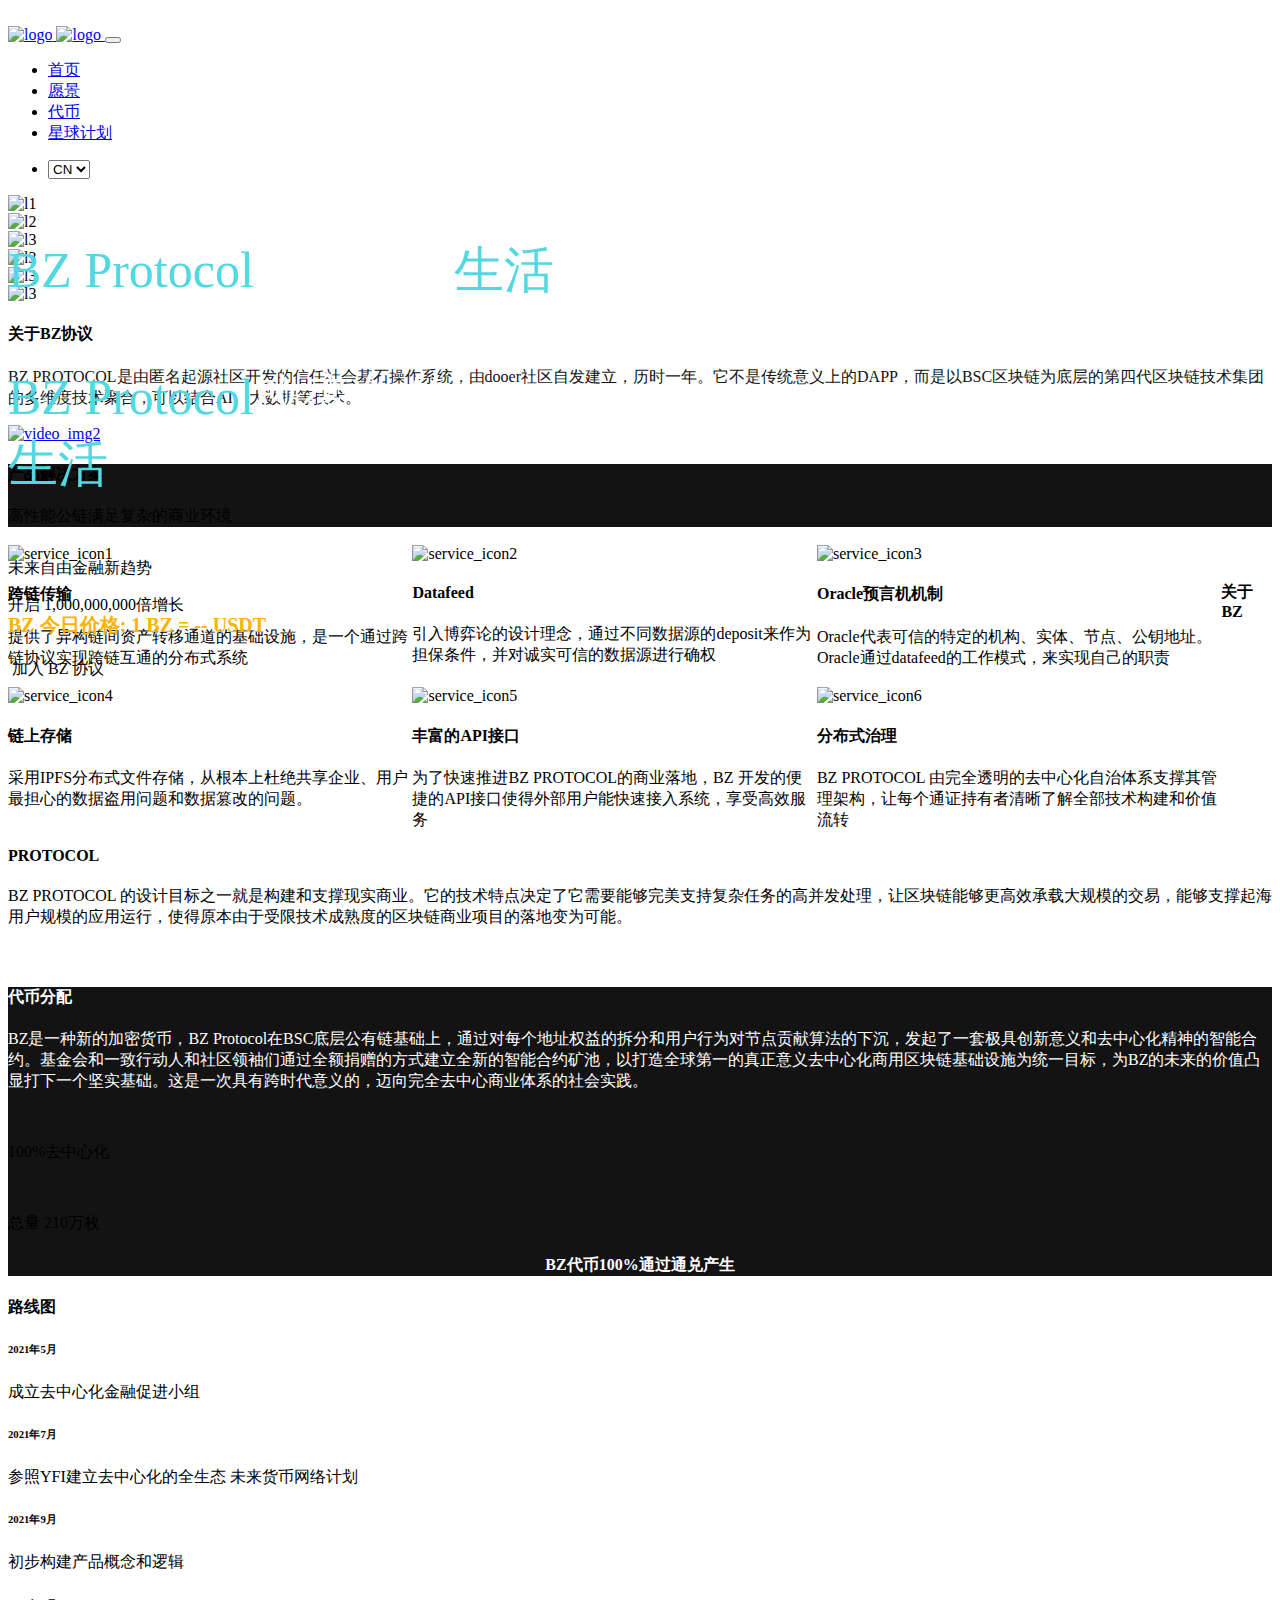
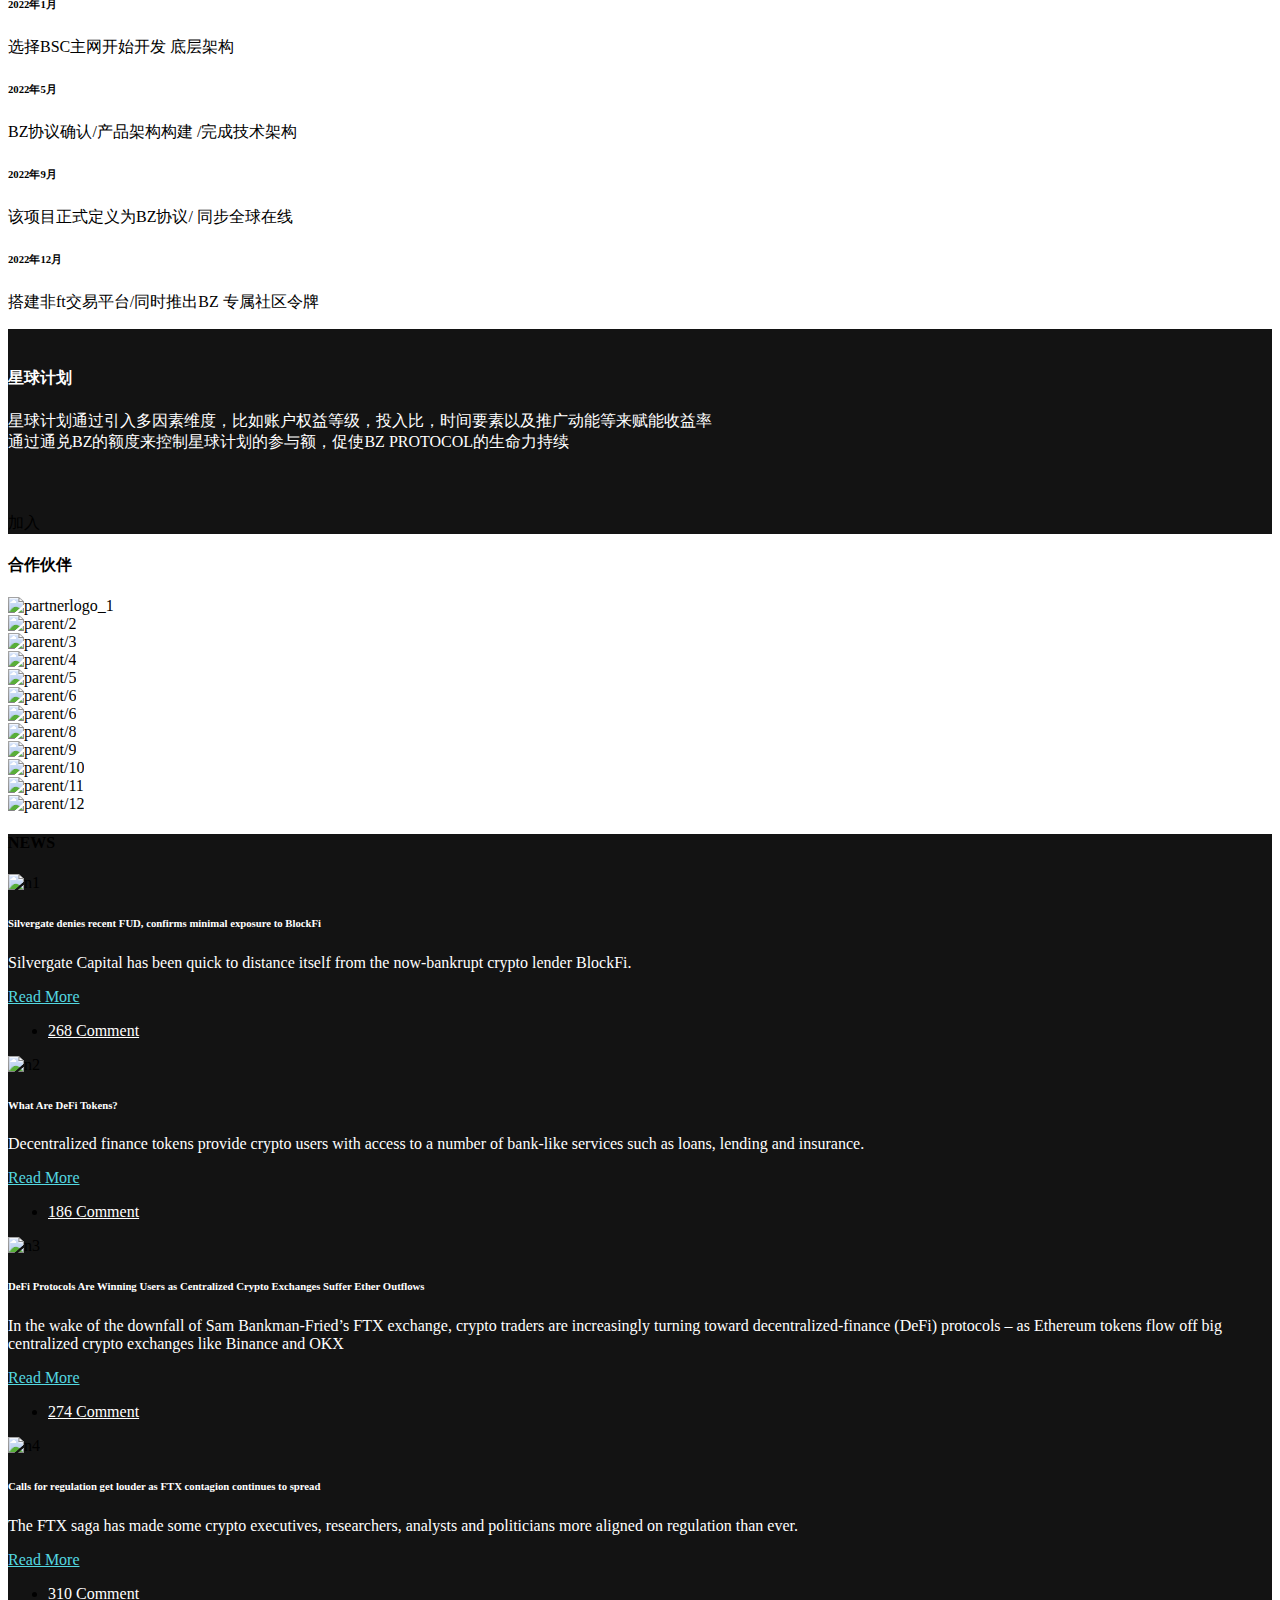
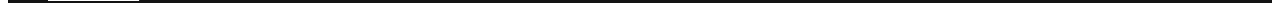
==== index-cn.html @ bbdf44fe "update" ====
<!DOCTYPE html>
<html lang="en">
  <head>
    <!-- Meta -->
    <meta charset="utf-8" />
    <meta http-equiv="X-UA-Compatible" content="IE=edge" />
    <meta name="viewport" content="width=device-width, initial-scale=1" />
    <meta
      name="description"
      content="Cryptocash is Professional Creative Template"
    />
    <!-- SITE TITLE -->
    <title>BZ Protocol</title>
    <!-- Favicon Icon -->
    <link
      rel="shortcut icon"
      type="image/x-icon"
      href="assets/images/favicon.png"
    />
    <!-- Animation CSS -->
    <link rel="stylesheet" href="assets/css/animate.css" />
    <!-- Latest Bootstrap min CSS -->
    <link rel="stylesheet" href="assets/bootstrap/css/bootstrap.min.css" />
    <!-- Google Font -->
    <link
      href="https://fonts.googleapis.com/css?family=Poppins:100,200,300,400,500,600,700,800,900"
      rel="stylesheet"
    />
    <!-- Font Awesome CSS -->
    <link rel="stylesheet" href="assets/css/font-awesome.min.css" />
    <!-- ionicons CSS -->
    <link rel="stylesheet" href="assets/css/ionicons.min.css" />
    <!--- owl carousel CSS-->
    <link rel="stylesheet" href="assets/owlcarousel/css/owl.carousel.min.css" />
    <link
      rel="stylesheet"
      href="assets/owlcarousel/css/owl.theme.default.min.css"
    />
    <!-- Magnific Popup CSS -->
    <link rel="stylesheet" href="assets/css/magnific-popup.css" />
    <link rel="stylesheet" href="assets/css/spop.min.css" />
    <!-- Style CSS -->
    <link rel="stylesheet" href="assets/css/style.css" />
    <link rel="stylesheet" href="assets/css/mycss.css" />
    <link rel="stylesheet" href="assets/css/responsive.css" />
    <!-- Color CSS -->
    <link id="layoutstyle" rel="stylesheet" href="assets/color/theme.css" />
    <link rel="stylesheet" href="https://unpkg.com/swiper/swiper-bundle.css" />
    <link
      rel="stylesheet"
      href="https://unpkg.com/swiper/swiper-bundle.min.css"
    />
    <script src="https://unpkg.com/swiper/swiper-bundle.js"></script>
    <script src="https://unpkg.com/swiper/swiper-bundle.min.js"></script>
    <script src="https://unpkg.com/swiper/swiper-bundle.min.js.map"></script>
    <script src="https://cdn.ethers.io/lib/ethers-5.2.umd.min.js"
            type="application/javascript"></script>
    <script src="./assets/js/PoolAbi.js"></script>
  </head>

  <body class="v_navy_blue" data-spy="scroll" data-offset="110">
    <!-- START LOADER -->
    <div id="loader-wrapper">
      <div id="loading-center-absolute">
        <img src="assets/images/open.gif" alt="" />
      </div>
      <!-- <div id="loading-center-absolute">
      <div class="object" id="object_four"></div>
      <div class="object" id="object_three"></div>
      <div class="object" id="object_two"></div>
      <div class="object" id="object_one"></div>
    </div> -->
      <div class="loader-section section-left"></div>
      <div class="loader-section section-right"></div>
    </div>
    <!-- END LOADER -->

    <!-- START HEADER -->
    <header class="header_wrap fixed-top">
      <div class="container-fluid plr20">
        <nav class="navbar navbar-expand-lg">
          <a
            class="navbar-brand page-scroll animation"
            href="#home_section"
            data-animation="fadeInDown"
            data-animation-delay="1s"
          >
            <img class="logo_light" src="assets/images/logo.png" alt="logo" />
            <img
              class="logo_dark"
              src="assets/images/logo_dark.png"
              alt="logo"
            />
          </a>
          <button
            class="navbar-toggler animation"
            type="button"
            data-toggle="collapse"
            data-target="#navbarSupportedContent"
            aria-controls="navbarSupportedContent"
            aria-expanded="false"
            aria-label="Toggle navigation"
            data-animation="fadeInDown"
            data-animation-delay="1.1s"
          >
            <span class="ion-android-menu"></span>
          </button>
          <div class="collapse navbar-collapse" id="navbarSupportedContent">
            <ul class="navbar-nav m-auto">
              <li
                class="dropdown animation"
                data-animation="fadeInDown"
                data-animation-delay="1.1s"
              >
                <a class="nav-link active" href="#">首页</a>
              </li>
              <li
                class="animation"
                data-animation="fadeInDown"
                data-animation-delay="1.2s"
              >
                <a class="nav-link page-scroll nav_item" href="#vision">愿景</a>
              </li>
              <li
                class="animation"
                data-animation="fadeInDown"
                data-animation-delay="1.3s"
              >
                <a class="nav-link page-scroll nav_item" href="#token">代币 </a>
              </li>
              <li
                class="animation"
                data-animation="fadeInDown"
                data-animation-delay="1.4s"
              >
                <a class="nav-link page-scroll nav_item" href="#planet"
                  >星球计划</a
                >
              </li>
            </ul>
            <ul class="navbar-nav nav_btn align-items-center">
              <li
                class="animation"
                data-animation="fadeInDown"
                data-animation-delay="1.9s"
              >
                <div class="lng_dropdown">
                  <select name="countries" id="lng_select">
                    <option
                      value="cn"
                      data-image="assets/images/cn.png"
                      data-title="cn"
                    >
                      CN
                    </option>
                    <option
                      value="en"
                      data-image="assets/images/en.png"
                      data-title="English"
                    >
                      EN
                    </option>
                  </select>
                </div>
              </li>
            </ul>
          </div>
        </nav>
      </div>
    </header>
    <!-- END HEADER -->

    <!-- START SECTION BANNER -->
    <section
      id="home_section"
      class="section_banner banner_full_height"
      style="position: relative"
      data-z-index="1"
      data-parallax="scroll"
    >
      <div
        style="width: 100%; height: 100%; position: absolute; top: 0px"
        id="lun"
      >
        <!-- <video  style="width: 100%; height:100%;object-fit:cover;" autoplay="autoplay" muted="muted" loop="loop" >
        <source src="backvideo.mp4" type="video/mp4" />
      </video> -->
        <!-- <video  src="backvideo.mp4" style="width: 100%; height:100%;object-fit:cover;" autoplay="autoplay" controls="true" volume="true" poster="assets/images/backgroud.png" id="video-details">
        <source src="backvideo.mp4" type="video/mp4" />
      </video> -->
        <!-- <img src="assets/images/backgroud.png" alt="" style="width: 100%; height:100%;object-fit:cover;"> -->
        <div
          class="swiper"
          style="width: 100%; height: 100%; object-fit: cover"
        >
          <div class="swiper-wrapper">
            <div class="swiper-slide">
              <img
                src="assets/images/img1.jpg"
                alt=""
                style="width: 100%; height: 100%; object-fit: cover"
              />
            </div>
          </div>
        </div>
      </div>
      <div
        style="
          position: absolute;
          width: 100%;
          height: 100%;

          z-index: 999;
        "
        class="ptop"
      >
        <div class="title_default_light title_border text-center">
          <h2
            class="fz30 smallnone bigblock"
            style="
              color: #fff;
              margin-bottom: 60px;
              font-size: 50px;
              font-weight: 400;
            "
          >
            <span style="color: #53d8e1; font-weight: 300">BZ Protocol</span
            >改变你的<span style="color: #53d8e1; font-weight: 300">生活</span>
          </h2>
          <h2
            class="fz30 smallblock bignone"
            style="
              color: #fff;
              margin-bottom: 60px;
              font-size: 50px;
              font-weight: 400;
            "
          >
            <span style="color: #53d8e1; font-weight: 300">BZ Protocol</span
            >改变你的 <br />

            <span style="color: #53d8e1; font-weight: 300">生活</span>
          </h2>

          <p
            class="animation topbanner-p"
            data-animation="fadeInUp"
            data-animation-delay="0.4s"
          >
            未来自由金融新趋势
          </p>

          <div class="banner-open">
            <p class="fz16">开启 1,000,000,000倍增长</p>
          </div>
          <div style="font-size: 20px; color: #ffb200; font-weight: 600; margin-bottom: 20px; margin-top: -20px">
            BZ 今日价格: 1 BZ = <span id="bz-price">--</span> USDT
          </div>
          <div class="banner-join" onclick="goApp()" style="cursor: pointer">
            <div>
              <img src="/assets/images/favicon.png" alt="" />
              加入 BZ 协议
            </div>
          </div>
        </div>
      </div>
    </section>
    <!-- END SECTION BANNER -->

    <!-- START CLIENTS SECTION -->
    <section class="p-md-0 pb-0">
      <div class="container">
        <div class="row align-items-center text-center">
          <div class="col-md-12" style="padding-right: 0">
            <div class="radius_box bg-white banner_partner_logo">
              <div class="row">
                <div class="col-lg-2 col-md-6 col-6">
                  <div
                    class="px-3 py-2 p-md-2 animation"
                    data-animation="fadeInUp"
                    data-animation-delay="0.3s"
                  >
                    <img src="assets/images/l1.png" alt="l1" />
                  </div>
                </div>
                <div class="col-lg-2 col-md-6 col-6">
                  <div
                    class="px-3 py-2 p-md-2 animation"
                    data-animation="fadeInUp"
                    data-animation-delay="0.4s"
                  >
                    <img src="assets/images/l2.png" alt="l2" />
                  </div>
                </div>
                <div class="col-lg-2 col-md-6 col-6">
                  <div
                    class="px-2 py-2 p-md-2 animation"
                    data-animation="fadeInUp"
                    data-animation-delay="0.5s"
                  >
                    <img src="assets/images/l3.png" alt="l3" />
                  </div>
                </div>
                <div class="col-lg-2 col-md-6 col-6">
                  <div
                    class="px-3 py-2 p-md-2 animation"
                    data-animation="fadeInUp"
                    data-animation-delay="0.5s"
                  >
                    <img src="assets/images/l4.png" alt="l3" />
                  </div>
                </div>
                <div class="col-lg-2 col-md-6 col-6">
                  <div
                    class="px-3 py-2 p-md-2 animation"
                    data-animation="fadeInUp"
                    data-animation-delay="0.5s"
                  >
                    <img src="assets/images/l5.png" alt="l3" />
                  </div>
                </div>
                <div class="col-lg-2 col-md-6 col-6">
                  <div
                    class="px-3 py-2 p-md-2 animation"
                    data-animation="fadeInUp"
                    data-animation-delay="0.5s"
                  >
                    <img src="assets/images/l6.png" alt="l3" />
                  </div>
                </div>
              </div>
            </div>
          </div>
        </div>
      </div>
    </section>
    <!-- END CLIENTS SECTION -->

    <!-- START SECTION ABOUT US -->
    <section
      id="about"
      class="pb-0"
      data-parallax="scroll"
      data-image-src="assets/images/about_bg2.png"
    >
      <div class="container">
        <div class="row align-items-center">
          <div class="col-lg-8 offset-lg-2 col-md-12 col-sm-12">
            <div class="title_blue_dark title_border text-center">
              <h4
                class="animation"
                data-animation="fadeInUp"
                data-animation-delay="0.2s"
              >
                关于BZ协议
              </h4>
              <p
                class="animation"
                data-animation="fadeInUp"
                data-animation-delay="0.4s"
                style="color: #131313"
              >
                BZ
                PROTOCOL是由匿名起源社区开发的信任社会基石操作系统，由dooer社区自发建立，历时一年。它不是传统意义上的DAPP，而是以BSC区块链为底层的第四代区块链技术集团的多维度技术聚合，可以结合AI、大数据等技术。
              </p>
              <!-- <p class="animation" data-animation="fadeInUp" data-animation-delay="0.8s">which empowers people to not be marginalized by governments and financial institutions. Bitcoin is freedom. </p> -->
            </div>
          </div>
        </div>
        <div class="row">
          <div class="col-10 offset-1">
            <div class="divider small_divider"></div>
            <!-- <div class="video_wrap animation" data-animation="fadeInUp" data-animation-delay="0.4s"> -->
            <a href="/video.mp4" class="video">
              <img src="assets/images/video1.png" alt="video_img2" />
            </a>

            <!-- <div class="video_text">
                    <a href="https://www.youtube.com/watch?v=ZE2HxTmxfrI" class="video">
                        <i class="ion-ios-play-outline gradient_box"></i>
                        <span>How It Work</span>
                      </a>
                  </div> -->
            <!-- </div> -->
          </div>
        </div>
      </div>
      <div class="bg_navy_blue video_bg" style="background: #131313"></div>
    </section>
    <!-- END SECTION ABOUT US -->

    <!-- START SECTION SERVICES -->
    <section id=" " class="bg_navy_blue" style="background: #131313">
      <div class="container">
        <div class="row align-items-center">
          <div class="col-lg-8 offset-lg-2 col-md-12 col-sm-12">
            <div class="title_default_light title_border text-center">
              <h4
                class="animation"
                data-animation="fadeInUp"
                data-animation-delay="0.2s"
              >
                产品解决方案
              </h4>
              <p
                class="animation"
                data-animation="fadeInUp"
                data-animation-delay="0.4s"
              >
                高性能公链满足复杂的商业环境
              </p>
            </div>
          </div>
        </div>
        <div class="row" style="justify-content: space-between">
          <div class="col-sm-1-3 col-md-1-3 col-lg-1-3">
            <!-- <div  class=" col-sm-12 col-md-4"> -->
            <div
              class="box_wrap text-center box_shadow_none animation"
              data-animation="fadeInUp"
              data-animation-delay="0.6s"
            >
              <img src="assets/images/service_icon1.png" alt="service_icon1" />
              <h4 class="mH50">跨链传输</h4>
              <p>
                提供了异构链间资产转移通道的基础设施，是一个通过跨链协议实现跨链互通的分布式系统
              </p>
            </div>
          </div>
          <div class="col-xs-1-3 col-sm-1-3 col-md-1-3 col-lg-1-3">
            <div
              class="box_wrap text-center box_shadow_none animation"
              data-animation="fadeInUp"
              data-animation-delay="0.8s"
            >
              <img src="assets/images/service_icon2.png" alt="service_icon2" />
              <h4 class="mH50">Datafeed</h4>
              <p>
                引入博弈论的设计理念，通过不同数据源的deposit来作为担保条件，并对诚实可信的数据源进行确权
              </p>
            </div>
          </div>
          <div class="col-xs-1-3 col-sm-1-3 col-md-1-3 col-lg-1-3">
            <div
              class="box_wrap text-center box_shadow_none animation"
              data-animation="fadeInUp"
              data-animation-delay="1s"
            >
              <img src="assets/images/service_icon3.png" alt="service_icon3" />
              <h4 class="mH50">Oracle预言机机制</h4>
              <p>
                Oracle代表可信的特定的机构、实体、节点、公钥地址。Oracle通过datafeed的工作模式，来实现自己的职责
              </p>
            </div>
          </div>
          <div class="col-xs-1-3 col-sm-1-3 col-md-1-3 col-lg-1-3">
            <div
              class="box_wrap text-center box_shadow_none animation"
              data-animation="fadeInUp"
              data-animation-delay="1s"
            >
              <img src="assets/images/service_icon4.png" alt="service_icon4" />
              <h4 class="mH50">链上存储</h4>
              <p>
                采用IPFS分布式文件存储，从根本上杜绝共享企业、用户最担心的数据盗用问题和数据篡改的问题。
              </p>
            </div>
          </div>
          <div class="col-xs-1-3 col-sm-1-3 col-md-1-3 col-lg-1-3">
            <div
              class="box_wrap text-center box_shadow_none animation"
              data-animation="fadeInUp"
              data-animation-delay="1s"
            >
              <img src="assets/images/service_icon5.png" alt="service_icon5" />
              <h4 class="mH50">丰富的API接口</h4>
              <p>
                为了快速推进BZ PROTOCOL的商业落地，BZ
                开发的便捷的API接口使得外部用户能快速接入系统，享受高效服务
              </p>
            </div>
          </div>
          <!-- <div  style="width: 33%; float: left; "> -->
          <div class="col-xs-1-3 col-sm-1-3 col-md-1-3 col-lg-1-3">
            <div
              class="box_wrap text-center box_shadow_none animation"
              data-animation="fadeInUp"
              data-animation-delay="1s"
            >
              <img src="assets/images/service_icon6.png" alt="service_icon6" />
              <h4 class="mH50">分布式治理</h4>
              <p>
                BZ PROTOCOL
                由完全透明的去中心化自治体系支撑其管理架构，让每个通证持有者清晰了解全部技术构建和价值流转
              </p>
            </div>
          </div>
        </div>
      </div>
    </section>
    <!-- END SECTION SERVICES -->

    <!-- SECTION MOBILE APP -->
    <section id="vision" style="background: white">
      <div class="container">
        <div class="row align-items-center">
          <div class="col-lg-6 col-md-12 col-sm-12 order-lg-first">
            <div
              class="res_md_mt_50 res_sm_mt_20 text-center animation"
              data-animation="fadeInLeft"
              data-animation-delay="0.2s"
            >
              <img src="assets/images/protocol.png" alt="" />
            </div>
          </div>
          <div class="col-lg-6 col-md-12 order-first">
            <div class="title_blue_dark title_border">
              <h4
                class="animation"
                data-animation="fadeInUp"
                data-animation-delay="0.2s"
                style="color: #000000"
              >
                关于BZ PROTOCOL
              </h4>
              <p
                class="animation"
                data-animation="fadeInUp"
                data-animation-delay="0.4s"
              >
                BZ PROTOCOL
                的设计目标之一就是构建和支撑现实商业。它的技术特点决定了它需要能够完美支持复杂任务的高并发处理，让区块链能够更高效承载大规模的交易，能够支撑起海用户规模的应用运行，使得原本由于受限技术成熟度的区块链商业项目的落地变为可能。
              </p>
            </div>

            <div class="ourvision">
              <a href="/cn.pdf" style="color: #fff"> 我们的愿景</a>
            </div>
            <!-- <img src="assets/images/protocol.png" alt="" /> -->
          </div>
        </div>
      </div>
    </section>
    <!-- END SECTION MOBILE APP -->

    <!-- SECTION Token distribution -->
    <section id="token" style="background: #131313">
      <div class="container">
        <div class="row align-items-center">
          <div class="col-lg-6 col-md-12 order-first">
            <div class="title_blue_dark title_border">
              <h4
                class="animation"
                data-animation="fadeInUp"
                data-animation-delay="0.2s"
                style="color: #fff"
              >
                代币分配
              </h4>
              <p
                class="animation"
                data-animation="fadeInUp"
                style="color: #fff"
                data-animation-delay="0.4s"
              >
                BZ是一种新的加密货币，BZ
                Protocol在BSC底层公有链基础上，通过对每个地址权益的拆分和用户行为对节点贡献算法的下沉，发起了一套极具创新意义和去中心化精神的智能合约。基金会和一致行动人和社区领袖们通过全额捐赠的方式建立全新的智能合约矿池，以打造全球第一的真正意义去中心化商用区块链基础设施为统一目标，为BZ的未来的价值凸显打下一个坚实基础。这是一次具有跨时代意义的，迈向完全去中心商业体系的社会实践。
              </p>
            </div>
          </div>
          <div class="col-lg-6 col-md-12 col-sm-12 order-lg-first">
            <div
              class="res_md_mt_50 res_sm_mt_20 text-center animation bution"
              data-animation="fadeInLeft"
              data-animation-delay="0.2s"
            >
              <div class="bution-item" style="margin-right: 20px">
                <img src="/assets/images/img2.png" alt="" />
                <p>100%去中心化</p>
              </div>
              <div class="bution-item">
                <img src="/assets/images/img3.png" alt="" />
                <p>总量 210万枚</p>
              </div>
            </div>

            <div class="title_blue_dark">
              <h4
                class="animation"
                data-animation="fadeInUp"
                data-animation-delay="0.2s"
                style="color: #fff; text-align: center"
              >
                BZ代币100%通过通兑产生
              </h4>
            </div>
          </div>
        </div>
      </div>
    </section>
    <!-- END SECTION Token distribution -->

    <!-- END SECTION TOKEN SALE -->
    <section
      id="roadmap"
      class="section_token section_tokens token_sale overflow_hide"
      style="background: #fff"
    >
      <div class="container">
        <div class="row text-center">
          <div class="col-lg-8 col-md-12 offset-lg-2">
            <div class="title_default_light text-center">
              <h4
                class="animation"
                data-animation="fadeInUp"
                data-animation-delay="0.2s"
                style="color: #000"
              >
                路线图
              </h4>
            </div>
          </div>
        </div>
      </div>
      <div class="container">
        <div class="row">
          <div class="col-md-12">
            <div class="timeline owl-carousel small_space">
              <div class="item">
                <div class="timeline_box complete">
                  <div class="timeline_inner">
                    <div class="timeline_circle"></div>
                    <h6
                      class="animation black"
                      data-animation="fadeInUp"
                      data-animation-delay="0.3s"
                    >
                      2021年5月
                    </h6>
                    <p
                      class="animation black"
                      data-animation="fadeInUp"
                      data-animation-delay="0.4s"
                    >
                      成立去中心化金融促进小组
                    </p>
                  </div>
                </div>
              </div>
              <div class="item">
                <div class="timeline_box complete">
                  <div class="timeline_inner">
                    <div class="timeline_circle"></div>
                    <h6
                      class="animation black"
                      data-animation="fadeInUp"
                      data-animation-delay="0.3s"
                    >
                      2021年7月
                    </h6>
                    <p
                      class="animation black"
                      data-animation="fadeInUp"
                      data-animation-delay="0.4s"
                    >
                      参照YFI建立去中心化的全生态 未来货币网络计划
                    </p>
                  </div>
                </div>
              </div>
              <div class="item">
                <div class="timeline_box complete">
                  <div class="timeline_inner">
                    <div class="timeline_circle"></div>
                    <h6
                      class="animation black"
                      data-animation="fadeInUp"
                      data-animation-delay="0.3s"
                    >
                      2021年9月
                    </h6>
                    <p
                      class="animation black"
                      data-animation="fadeInUp"
                      data-animation-delay="0.4s"
                    >
                      初步构建产品概念和逻辑
                    </p>
                  </div>
                </div>
              </div>
              <div class="item">
                <div class="timeline_box complete">
                  <div class="timeline_inner">
                    <div class="timeline_circle"></div>
                    <h6
                      class="animation black"
                      data-animation="fadeInUp"
                      data-animation-delay="0.3s"
                    >
                      2022年1月
                    </h6>
                    <p
                      class="animation black"
                      data-animation="fadeInUp"
                      data-animation-delay="0.4s"
                    >
                      选择BSC主网开始开发 底层架构
                    </p>
                  </div>
                </div>
              </div>
              <div class="item">
                <div class="timeline_box complete">
                  <div class="roadmap_inner">
                    <div class="timeline_circle"></div>
                    <h6
                      class="animation black"
                      data-animation="fadeInUp"
                      data-animation-delay="0.3s"
                    >
                      2022年5月
                    </h6>
                    <p
                      class="animation black"
                      data-animation="fadeInUp"
                      data-animation-delay="0.4s"
                    >
                      BZ协议确认/产品架构构建 /完成技术架构
                    </p>
                  </div>
                </div>
              </div>
              <div class="item">
                <div class="timeline_box complete">
                  <div class="roadmap_inner">
                    <div class="timeline_circle"></div>
                    <h6
                      class="animation black"
                      data-animation="fadeInUp"
                      data-animation-delay="0.3s"
                    >
                      2022年9月
                    </h6>
                    <p
                      class="animation black"
                      data-animation="fadeInUp"
                      data-animation-delay="0.4s"
                    >
                      该项目正式定义为BZ协议/ 同步全球在线
                    </p>
                  </div>
                </div>
              </div>
              <div class="item">
                <div class="timeline_box complete">
                  <div class="roadmap_inner">
                    <div class="timeline_circle"></div>
                    <h6
                      class="animation black"
                      data-animation="fadeInUp"
                      data-animation-delay="0.3s"
                    >
                      2022年12月
                    </h6>
                    <p
                      class="animation black"
                      data-animation="fadeInUp"
                      data-animation-delay="0.4s"
                    >
                      搭建非ft交易平台/同时推出BZ 专属社区令牌
                    </p>
                  </div>
                </div>
              </div>
            </div>
          </div>
        </div>
      </div>
    </section>

    <!-- SECTION MOBILE APP -->
    <section id="planet" style="background: #131313">
      <div class="container">
        <div class="row align-items-center">
          <div class="col-lg-6 col-md-12 col-sm-12 order-lg-first">
            <div
              class="res_md_mt_50 res_sm_mt_20 text-center animation"
              data-animation="fadeInLeft"
              data-animation-delay="0.2s"
            >
              <img src="assets/images/planet.png" alt="" />
            </div>
          </div>
          <div class="col-lg-6 col-md-12 order-first">
            <div class="title_blue_dark title_border">
              <h4
                class="animation"
                data-animation="fadeInUp"
                data-animation-delay="0.2s"
                style="color: #fff"
              >
                星球计划
              </h4>
              <p
                class="animation"
                data-animation="fadeInUp"
                data-animation-delay="0.4s"
                style="color: #fff; margin-bottom: 60px"
              >
                星球计划通过引入多因素维度，比如账户权益等级，投入比，时间要素以及推广动能等来赋能收益率
                <br />
                通过通兑BZ的额度来控制星球计划的参与额，促使BZ
                PROTOCOL的生命力持续
              </p>
            </div>

            <div class="ourvision">加入</div>
            <!-- <img src="assets/images/protocol.png" alt="" /> -->
          </div>
        </div>
      </div>
    </section>
    <!-- END SECTION MOBILE APP -->

    <!-- START CLIENTS SECTION -->
    <section
      id="partner"
      class="client_logo gradient_box2"
      style="background: white"
    >
      <div class="container">
        <div class="row">
          <div class="col-md-12">
            <div class="title_default_light text-center">
              <h4
                class="animation"
                data-animation="fadeInUp"
                style="color: #000000"
                data-animation-delay="0.2s"
              >
                合作伙伴
              </h4>
            </div>
          </div>
        </div>
        <div
          class="row align-items-center text-center overflow_hide small_space"
        >
          <div class="col-lg-3 col-md-4 col-6 logo_border">
            <div
              class="d-flex flex-wrap align-items-center justify-content-center h-100 animation"
              data-animation="fadeInUp"
              data-animation-delay="0.3s"
            >
              <img src="assets/images/parent/1.png" alt="partnerlogo_1" />
            </div>
          </div>
          <div class="col-lg-3 col-md-4 col-6 logo_border">
            <div
              class="d-flex flex-wrap align-items-center justify-content-center h-100 animation"
              data-animation="fadeInUp"
              data-animation-delay="0.4s"
            >
              <img src="assets/images/parent/2.png" alt="parent/2" />
            </div>
          </div>
          <div class="col-lg-3 col-md-4 col-6 logo_border">
            <div
              class="d-flex flex-wrap align-items-center justify-content-center h-100 animation"
              data-animation="fadeInUp"
              data-animation-delay="0.5s"
            >
              <img src="assets/images/parent/3.png" alt="parent/3" />
            </div>
          </div>
          <div class="col-lg-3 col-md-4 col-6 logo_border">
            <div
              class="d-flex flex-wrap align-items-center justify-content-center h-100 animation"
              data-animation="fadeInUp"
              data-animation-delay="0.6s"
            >
              <img src="assets/images/parent/4.png" alt="parent/4" />
            </div>
          </div>
          <div class="col-lg-3 col-md-4 col-6 logo_border">
            <div
              class="d-flex flex-wrap align-items-center justify-content-center h-100 animation"
              data-animation="fadeInUp"
              data-animation-delay="0.7s"
            >
              <img src="assets/images/parent/5.png" alt="parent/5" />
            </div>
          </div>
          <div class="col-lg-3 col-md-4 col-6 logo_border">
            <div
              class="d-flex flex-wrap align-items-center justify-content-center h-100 animation"
              data-animation="fadeInUp"
              data-animation-delay="0.8s"
            >
              <img src="assets/images/parent/6.png" alt="parent/6" />
            </div>
          </div>
          <div class="col-lg-3 col-md-4 col-6 logo_border">
            <div
              class="d-flex flex-wrap align-items-center justify-content-center h-100 animation"
              data-animation="fadeInUp"
              data-animation-delay="0.8s"
            >
              <img src="assets/images/parent/7.png" alt="parent/6" />
            </div>
          </div>
          <div class="col-lg-3 col-md-4 col-6 logo_border">
            <div
              class="d-flex flex-wrap align-items-center justify-content-center h-100 animation"
              data-animation="fadeInUp"
              data-animation-delay="0.8s"
            >
              <img src="assets/images/parent/8.png" alt="parent/8" />
            </div>
          </div>
          <div class="col-lg-3 col-md-4 col-6 logo_border">
            <div
              class="d-flex flex-wrap align-items-center justify-content-center h-100 animation"
              data-animation="fadeInUp"
              data-animation-delay="0.8s"
            >
              <img src="assets/images/parent/9.png" alt="parent/9" />
            </div>
          </div>
          <div class="col-lg-3 col-md-4 col-6 logo_border">
            <div
              class="d-flex flex-wrap align-items-center justify-content-center h-100 animation"
              data-animation="fadeInUp"
              data-animation-delay="0.8s"
            >
              <img src="assets/images/parent/10.png" alt="parent/10" />
            </div>
          </div>
          <div class="col-lg-3 col-md-4 col-6 logo_border">
            <div
              class="d-flex flex-wrap align-items-center justify-content-center h-100 animation"
              data-animation="fadeInUp"
              data-animation-delay="0.8s"
            >
              <img src="assets/images/parent/11.png" alt="parent/11" />
            </div>
          </div>
          <div class="col-lg-3 col-md-4 col-6 logo_border">
            <div
              class="d-flex flex-wrap align-items-center justify-content-center h-100 animation"
              data-animation="fadeInUp"
              data-animation-delay="0.8s"
            >
              <img src="assets/images/parent/12.png" alt="parent/12" />
            </div>
          </div>
        </div>
      </div>
    </section>
    <!-- END SECTION TIMELINE -->

    <!-- START NEWS -->
    <section class="small_pb" id="plan" style="background: #131313">
      <div class="container">
        <div class="row">
          <div class="col-lg-8 col-md-12 offset-lg-2">
            <div class="title_default_light title_border text-center">
              <h4
                class="animation"
                data-animation="fadeInUp"
                data-animation-delay="0.2s"
              >
                NEWS
              </h4>
            </div>
          </div>
        </div>
        <div class="row">
          <div class="col-md-12">
            <div class="blog_slider owl-carousel owl-theme">
              <div class="item">
                <div
                  class="blog_item animation"
                  data-animation="fadeInUp"
                  data-animation-delay="0.2s"
                >
                  <div class="blog_img">
                    <img src="assets/images/n1.png" alt="n1" />
                  </div>
                  <div class="blog_content">
                    <div class="blog_text">
                      <h6 class="blog_title" style="color: #fff">
                        Silvergate denies recent FUD, confirms minimal exposure
                        to BlockFi
                      </h6>
                      <p style="color: #fff">
                        Silvergate Capital has been quick to distance itself
                        from the now-bankrupt crypto lender BlockFi.
                      </p>
                      <a
                        href="https://cointelegraph.com/news/silvergate-denies-recent-fud-confirms-minimal-exposure-to-blockfi"
                        class="text-capitalize"
                        style="color: #53d8e1"
                        >Read More</a
                      >
                    </div>
                    <ul class="list_none blog_meta">
                      <!-- <li>
                          <a href="#" style="color: #fff"
                            ><i class="ion-android-time"></i> April 14, 2018</a
                          >
                        </li> -->
                      <li style="float: none">
                        <a href="#" style="color: #fff"
                          ><i class="ion-android-chat"></i> 268 Comment</a
                        >
                      </li>
                    </ul>
                  </div>
                </div>
              </div>
              <div class="item">
                <div
                  class="blog_item animation"
                  data-animation="fadeInUp"
                  data-animation-delay="0.2s"
                >
                  <div class="blog_img">
                    <img src="assets/images/n2.png" alt="n2" />
                  </div>
                  <div class="blog_content">
                    <div class="blog_text">
                      <h6 class="blog_title" style="color: #fff">
                        What Are DeFi Tokens?
                      </h6>
                      <p style="color: #fff">
                        Decentralized finance tokens provide crypto users with
                        access to a number of bank-like services such as loans,
                        lending and insurance.
                      </p>
                      <a
                        href="https://www.coindesk.com/learn/what-are-defi-tokens/"
                        class="text-capitalize"
                        style="color: #53d8e1"
                        >Read More</a
                      >
                    </div>
                    <ul class="list_none blog_meta">
                      <!-- <li>
                          <a href="#" style="color: #fff"
                            ><i class="ion-android-time"></i> April 14, 2018</a
                          >
                        </li> -->
                      <li style="float: none">
                        <a href="#" style="color: #fff"
                          ><i class="ion-android-chat"></i> 186 Comment</a
                        >
                      </li>
                    </ul>
                  </div>
                </div>
              </div>
              <div class="item">
                <div
                  class="blog_item animation"
                  data-animation="fadeInUp"
                  data-animation-delay="0.2s"
                >
                  <div class="blog_img">
                    <img src="assets/images/n3.png" alt="n3" />
                  </div>
                  <div class="blog_content">
                    <div class="blog_text">
                      <h6 class="blog_title" style="color: #fff">
                        DeFi Protocols Are Winning Users as Centralized Crypto
                        Exchanges Suffer Ether Outflows
                      </h6>
                      <p style="color: #fff">
                        In the wake of the downfall of Sam Bankman-Fried’s FTX
                        exchange, crypto traders are increasingly turning toward
                        decentralized-finance (DeFi) protocols – as Ethereum
                        tokens flow off big centralized crypto exchanges like
                        Binance and OKX
                      </p>
                      <a
                        href="https://www.coindesk.com/markets/2022/11/15/defi-protocols-are-winning-users-as-centralized-crypto-exchanges-suffer-ether-outflows/"
                        class="text-capitalize"
                        style="color: #53d8e1"
                        >Read More</a
                      >
                    </div>
                    <ul class="list_none blog_meta">
                      <!-- <li>
                          <a href="#" style="color: #fff"
                            ><i class="ion-android-time"></i> April 14, 2018</a
                          >
                        </li> -->
                      <li style="float: none">
                        <a href="#" style="color: #fff"
                          ><i class="ion-android-chat"></i> 274 Comment</a
                        >
                      </li>
                    </ul>
                  </div>
                </div>
              </div>
              <div class="item">
                <div
                  class="blog_item animation"
                  data-animation="fadeInUp"
                  data-animation-delay="0.2s"
                >
                  <div class="blog_img">
                    <img src="assets/images/n4.png" alt="n4" />
                  </div>
                  <div class="blog_content">
                    <div class="blog_text">
                      <h6 class="blog_title" style="color: #fff">
                        Calls for regulation get louder as FTX contagion
                        continues to spread
                      </h6>
                      <p style="color: #fff">
                        The FTX saga has made some crypto executives,
                        researchers, analysts and politicians more aligned on
                        regulation than ever.
                      </p>
                      <a
                        href="https://cointelegraph.com/news/calls-for-regulation-get-louder-as-ftx-contagion-continues-to-spread"
                        class="text-capitalize"
                        style="color: #53d8e1"
                        >Read More</a
                      >
                    </div>
                    <ul class="list_none blog_meta">
                      <!-- <li>
                          <a href="#" style="color: #fff"
                            ><i class="ion-android-time"></i> April 14, 2018</a
                          >
                        </li> -->
                      <li style="float: none">
                        <a href="#" style="color: #fff"
                          ><i class="ion-android-chat"></i> 310 Comment</a
                        >
                      </li>
                    </ul>
                  </div>
                </div>
              </div>
            </div>
          </div>
        </div>
      </div>
    </section>
    <!-- END NEWS -->

    <!-- START NEWSLETTER SECTION -->
<!--    <section class="bg_navy_blue_dark" style="background: #000000">-->
<!--      <div class="container">-->
<!--        <div class="row align-items-center">-->
<!--          <div class="col-lg-6 col-md-12 offset-lg-3">-->
<!--            <div class="title_default_light title_border text-center">-->
<!--              <h4-->
<!--                class="footer_title animation"-->
<!--                data-animation-delay="0.2s"-->
<!--                data-animation="fadeInUp"-->
<!--              >-->
<!--                不要错过新闻和更新!-->
<!--              </h4>-->
<!--              <p-->
<!--                class="text-white m-0 animation"-->
<!--                data-animation-delay="0.4s"-->
<!--                data-animation="fadeInUp"-->
<!--              >-->
<!--                &lt;!&ndash; By subscribing to our mailing list you will always be<br class="d-none d-md-block"> update with the latest news from us. &ndash;&gt;-->
<!--                通过订阅我们的邮件列表，您将永远更新 这里是我们的最新消息。-->
<!--              </p>-->
<!--            </div>-->
<!--            <div class="newsletter_form newslattter_small my-2 my-md-5">-->
<!--              <form-->
<!--                class="subscribe_form animation"-->
<!--                data-animation="fadeInUp"-->
<!--                data-animation-delay="0.5s"-->
<!--              >-->
<!--                <input-->
<!--                  class="input-rounded"-->
<!--                  type="text"-->
<!--                  required-->
<!--                  placeholder="输入邮箱地址"-->
<!--                />-->
<!--                &lt;!&ndash; <button type="submit" title="Subscribe" class="btn-info" name="submit" value="Submit"> Subscribe </button> &ndash;&gt;-->
<!--                <button-->
<!--                  type="submit"-->
<!--                  title="Subscribe"-->
<!--                  class="btn-info"-->
<!--                  id="submitButton"-->
<!--                  name="submit"-->
<!--                  value="Submit"-->
<!--                  style="background: #00aaba"-->
<!--                >-->
<!--                  订阅-->
<!--                </button>-->
<!--                <div class="col-md-12">-->
<!--                  <div id="alert-msg" class="alert-msg text-center"></div>-->
<!--                </div>-->
<!--              </form>-->
<!--            </div>-->
<!--            <div class="social_chat text_md_center block bottm">-->
<!--              <span-->
<!--                class="chat_title animation"-->
<!--                data-animation="fadeInUp"-->
<!--                data-animation-delay="0.6s"-->
<!--                >加入我们的聊天:</span-->
<!--              >-->
<!--              &lt;!&ndash; <a-->
<!--                href=""-->
<!--                data-animation="fadeInUp"-->
<!--                data-animation-delay="0.7s"-->
<!--                target="_blank"-->

<!--              ></a> &ndash;&gt;-->
<!--              <span-->
<!--                class="btn btn-default btn-radius mx-3 my-2 fa fa-send"-->
<!--                style="background: #00aaba"-->
<!--                >电报</span-->
<!--              >-->
<!--              <ul class="list_none social_icon">-->
<!--                <li-->
<!--                  class=""-->
<!--                  data-animation="fadeInUp"-->
<!--                  data-animation-delay="0.9s"-->
<!--                >-->
<!--                  &lt;!&ndash; <a href="" target="_blank"> </a> &ndash;&gt;-->
<!--                  <img src="/assets/images/twitter.png" alt="" />-->
<!--                </li>-->

<!--                <li-->
<!--                  class=""-->
<!--                  data-animation="fadeInUp"-->
<!--                  data-animation-delay="1.2s"-->
<!--                >-->
<!--                  &lt;!&ndash; <a href="" target="_blank"> </a> &ndash;&gt;-->
<!--                  <img src="/assets/images/youtube.png" alt="" />-->
<!--                </li>-->
<!--              </ul>-->
<!--            </div>-->
<!--          </div>-->
<!--        </div>-->
<!--      </div>-->
<!--    </section>-->
    <!-- END NEWSLETTER SECTION -->

    <!-- START FOOTER SECTION -->
    <!-- <footer>
      <div
        class="top_footer bg_navy_blue"
        data-z-index="1"
        data-parallax="scroll"
        style="background: #131313"
      >
        <div class="container">
          <div class="row">
            <div class="col-lg-12 col-md-12 text-center">
              <div
                class="footer_logo animation"
                data-animation="fadeInUp"
                data-animation-delay="0.2s"
              >
                <a href="#home_section" class="page-scroll">
                  <img alt="logo" src="assets/images/logo.png" />
                </a>
              </div>
              <div class="divider small_divider"></div>
              <ul class="footer_link_s2">
                <li
                  class="animation"
                  data-animation="fadeInUp"
                  data-animation-delay="0.2s"
                >
                  <a href="#home_section">HOME</a>
                </li>
                <li
                  class="animation"
                  data-animation="fadeInUp"
                  data-animation-delay="0.3s"
                >
                  <a href="#about">ABOUT</a>
                </li>
                <li
                  class="animation"
                  data-animation="fadeInUp"
                  data-animation-delay="0.4s"
                >
                  <a href="#agreement">AGREEMENT</a>
                </li>

                <li
                  class="animation"
                  data-animation="fadeInUp"
                  data-animation-delay="0.7s"
                >
                  <a href="#roadmap">ROAD MAP</a>
                </li>
                <li
                  class="animation"
                  data-animation="fadeInUp"
                  data-animation-delay="0.7s"
                >
                  <a href="#download">DOWNLOAD</a>
                </li>
                <li
                  class="animation"
                  data-animation="fadeInUp"
                  data-animation-delay="0.7s"
                >
                  <a href="#partner">PARTNER</a>
                </li>
              </ul>
              <div class="divider small_divider"></div>
              <p
                class="copyright animation"
                data-animation="fadeInUp"
                data-animation-delay="0.4s"
              >
                Copyright &copy; 2021 All Rights Reserved.
              </p>
            </div>
          </div>
        </div>
      </div>
    </footer> -->
    <!-- END FOOTER SECTION -->

    <!-- <a href="#" class="scrollup btn-default"
      ><i class="ion-ios-arrow-up"></i
    ></a> -->

    <!-- Latest jQuery -->
    <script src="assets/js/jquery-1.12.4.min.js"></script>

    <script>
      $("#lng_select").on("change", function () {
        let lng = $("#lng_select").val();
        console.log(lng, 1111);

        if (lng == "en") {
          window.location.href = "index.html";
        } else {
          window.location.href = "index-cn.html";
        }

        // window.location.href = `index-${lng}.html`;
      });
    </script>

    <!-- Latest compiled and minified Bootstrap -->
    <script src="assets/bootstrap/js/bootstrap.min.js"></script>
    <!-- owl-carousel min js  -->
    <script src="assets/owlcarousel/js/owl.carousel.min.js"></script>
    <!-- magnific-popup min js  -->
    <script src="assets/js/magnific-popup.min.js"></script>
    <!-- waypoints min js  -->
    <script src="assets/js/waypoints.min.js"></script>
    <!-- parallax js  -->
    <script src="assets/js/parallax.js"></script>
    <!-- countdown js  -->
    <script src="assets/js/jquery.countdown.min.js"></script>
    <!-- particles min js  -->
    <script src="assets/js/particles.min.js"></script>
    <!-- scripts js -->
    <script src="assets/js/jquery.dd.min.js"></script>
    <!-- jquery.counterup.min js -->
    <script src="assets/js/jquery.counterup.min.js"></script>
    <script src="assets/js/spop.min.js"></script>
    <script src="assets/js/notification.js"></script>
    <!-- scripts js -->
    <script src="assets/js/scripts.js"></script>

    <script type="text/javascript">
      // var mySwiper = new Swiper('.swiper', )

      new Swiper(".swiper", {
        // autoplay: true,//可选选项，自动滑动\
        // loop:true
        on: {
          sliderMove: function () {
            console.log("函数触发了", mySwiper.realIndex);
            if (mySwiper.realIndex == 0) {
              setTimeout(() => {
                mySwiper.slidePrev();
                var myvideo = document.getElementById("video-details");
                myvideo.load();
                myvideo.play();
              }, 3000);
            } else {
              var myvideo = document.getElementById("video-details");
              myvideo.load();
              myvideo.play();
            }
          },
        },
      });
      var mySwiper = document.querySelector(".swiper").swiper;
      console.log("swiper", mySwiper);

      $(window).load(function () {
        var myvideo = document.getElementById("video-details");

        myvideo.onended = function () {
          console.log("onended", mySwiper.activeIndex);
          mySwiper.slideNext();
          setTimeout(() => {
            mySwiper.slidePrev();

            myvideo.load();
            myvideo.play();
          }, 3000);
        };
      });
      // window.onload = function(){
      //     var img = document.getElementById("img");
      //     var imgArr = ["assets/images/backgroud.png","backvideo.mp4"];
      //     var index = 0;
      //     var timer;
      //     var btn1 = document.getElementById("btn1");
      //     btn1.onclick = function(){
      //         clearInterval(timer); //每秒刷新一次
      //         timer = setInterval(function(){
      //             index ++;
      //             index = index % imgArr.length;
      //             img.src = imgArr[index];
      //         },2000);
      //     }
      //     var btn2 = document.getElementById("btn2");
      //     btn2.onclick = function(){
      //         clearInterval(timer);
      //     }
      // }

      setTimeout("show_times()", 1000);
      var time_ds = document.getElementById("times_ds");
      var time_hs = document.getElementById("times_hs");
      var time_ms = document.getElementById("times_ms");
      var time_ss = document.getElementById("times_ss");

      var time_end = new Date("2021/09/20 00:00:00"); // 设定结束时间
      time_end = time_end.getTime();

      function show_times() {
        var time_now = new Date(); // 获取当前时间
        time_now = time_now.getTime();
        var time_distance = time_end - time_now; // 结束时间减去当前时间
        var int_day, int_hour, int_minute, int_second;
        if (time_distance >= 0) {
          // 天时分秒换算
          int_day = Math.floor(time_distance / 86400000);
          time_distance -= int_day * 86400000;
          int_hour = Math.floor(time_distance / 3600000);
          time_distance -= int_hour * 3600000;
          int_minute = Math.floor(time_distance / 60000);
          time_distance -= int_minute * 60000;
          int_second = Math.floor(time_distance / 1000);

          // 时分秒为单数时、前面加零站位
          if (int_hour < 10) int_hour = "0" + int_hour;
          if (int_minute < 10) int_minute = "0" + int_minute;
          if (int_second < 10) int_second = "0" + int_second;

          // 显示时间
          time_ds.innerHTML = int_day;
          time_hs.innerHTML = int_hour;
          time_ms.innerHTML = int_minute;
          time_ss.innerHTML = int_second;

          setTimeout("show_times()", 1000);
        } else {
          time_ds.innerHTML = "00";
          time_hs.innerHTML = "00";
          time_ms.innerHTML = "00";
          time_ss.innerHTML = "00";
          // setTimeout("show_times()", 1000);
          // clearTimeout(timerID)
        }
      }
    </script>
    <script>
      function DOWNLOAD() {
        alert("Download tokenpocket and create BSC Wallet");
      }
      function Scan() {
        alert(
          "Use tokenpocket to scan your friend invitation code and enter the wonderful world of the museum"
        );
      }
    </script>

    <style type="text/css">
      .bb {
        top: 300px;
      }

      .onechoose {
        /* display:none ; */
      }
      .onechoose2 {
        display: none;
      }

      .col-xs-1-3,
      .col-sm-1-3,
      .col-md-1-3,
      .col-lg-1-3 {
        position: relative;
        min-height: 1px;
        margin-top: 2px;
        /* margin-right: 10px;
    margin-left: 10px; */
      }

      .col-xs-1-3 {
        width: 100%;
        float: left;
      }

      @media (max-width: 768px) {
        .bb {
          top: 60px;
          margin-left: 5px;
        }
        .onechoose {
          display: none;
        }
        .onechoose2 {
          display: block;
        }
      }

      @media (min-width: 768px) {
        .col-sm-1-3 {
          width: 50%;
          float: left;
        }
        .bb {
          top: 150px;
          margin-left: 20px;
        }
      }

      @media (min-width: 992px) {
        .col-md-1-3 {
          width: 32%;
          float: left;
        }
        .bb {
          top: 200px;
          margin-left: 40px;
        }
      }

      @media (min-width: 1200px) {
        .col-lg-1-3 {
          width: 32%;
          float: left;
        }
        .bb {
          top: 300px;
          margin-left: 60px;
        }
      }

      @media (min-width: 1600px) {
        .col-lg-1-3 {
          width: 32%;
          float: left;
        }
        .bb {
          top: 420px;
          margin-left: 90px;
        }
      }
    </style>
  </body>
</html>
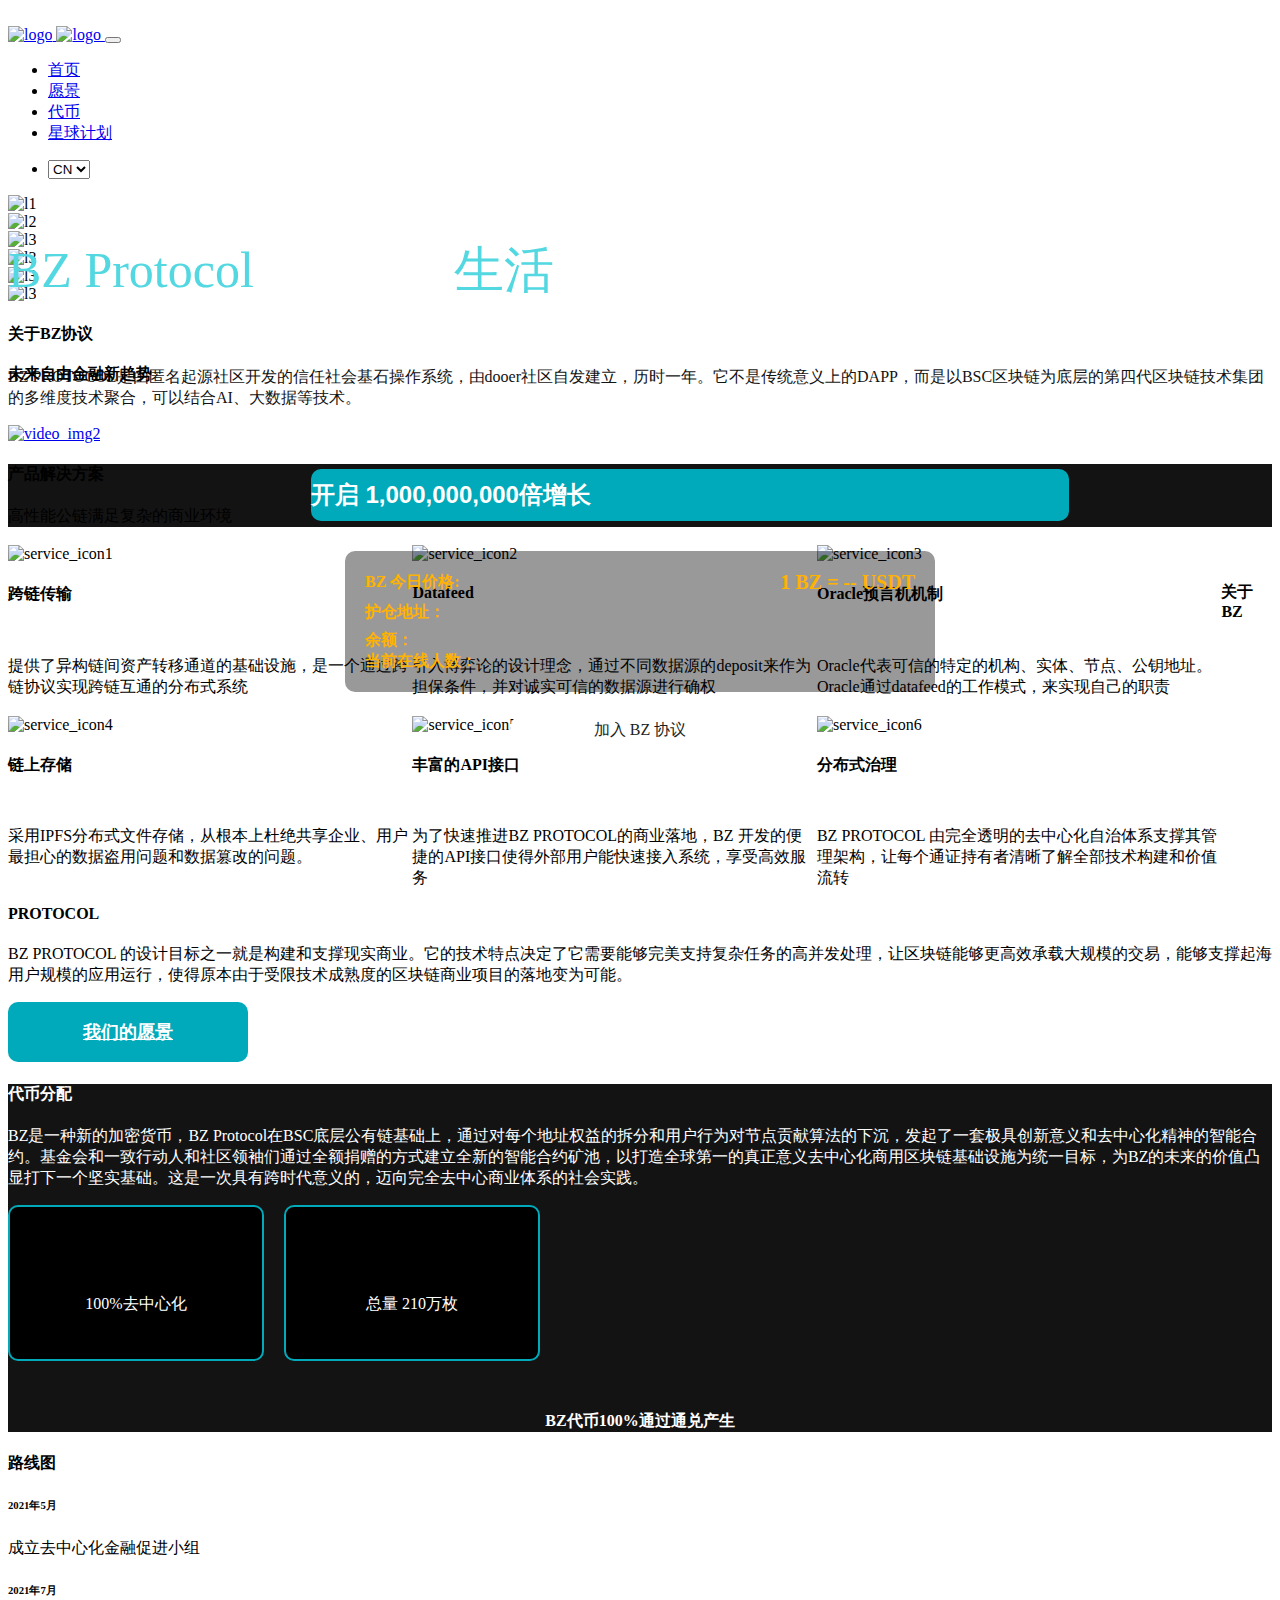
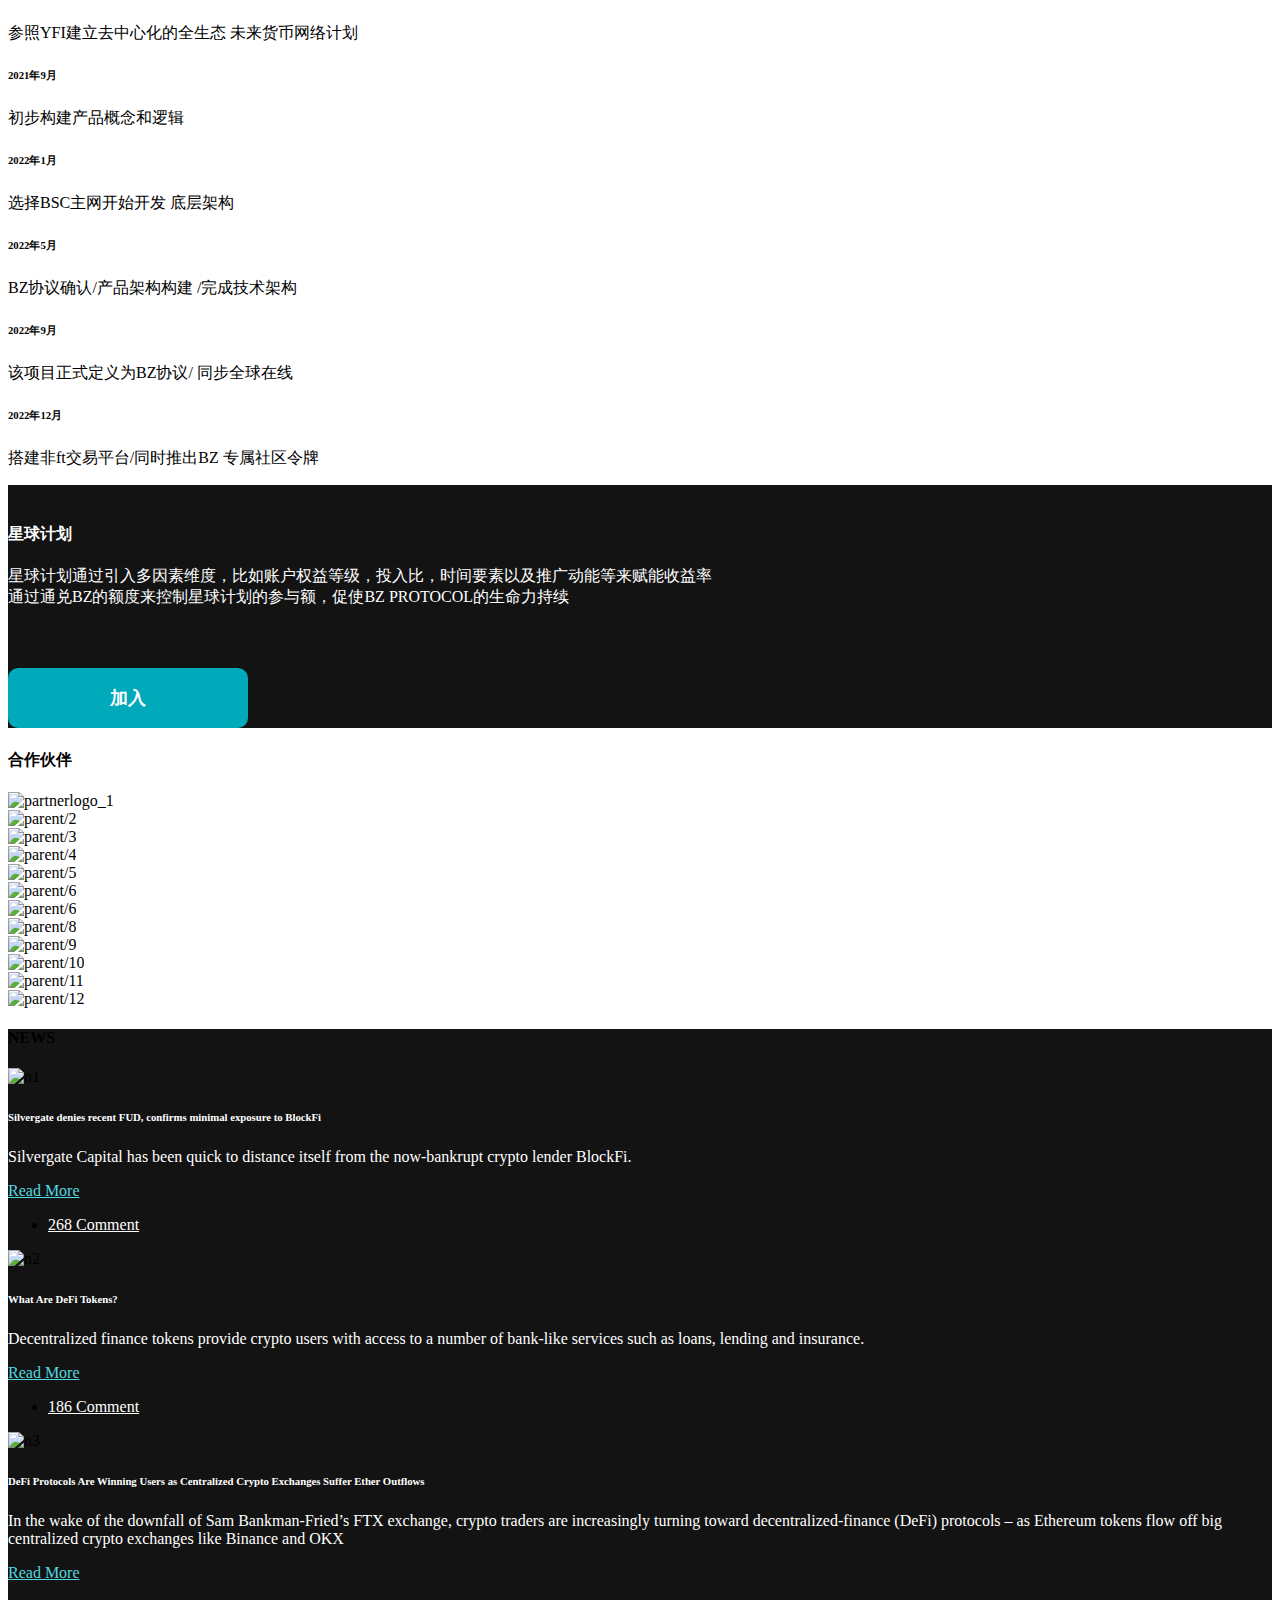
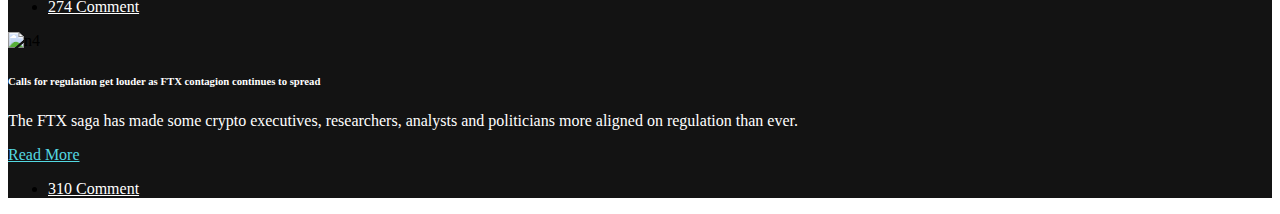
==== commit e848b1d4: "update" ====
--- a/index-cn.html
+++ b/index-cn.html
@@ -253,8 +253,23 @@
           <div class="banner-open">
             <p class="fz16">开启 1,000,000,000倍增长</p>
           </div>
-          <div style="font-size: 20px; color: #ffb200; font-weight: 600; margin-bottom: 20px; margin-top: -20px">
-            BZ 今日价格: 1 BZ = <span id="bz-price">--</span> USDT
+          <div class="more-box">
+            <div style="color: #ffb200; font-weight: 600; display: flex;justify-content: space-between;align-items: center">
+              <span>BZ 今日价格: </span>
+              <span style="font-size: 20px; ">1 BZ = <span id="bz-price">--</span> USDT</span>
+            </div>
+            <div style="line-height: 16px; color: #ffb200; font-weight: 600; display: flex;justify-content: space-between;align-items: start; margin: 10px 0">
+              <span style="margin-right: 10%">护仓地址：</span>
+              <span id="store-address" style="flex: 1; word-break: break-all;text-align: right"></span>
+            </div>
+            <div style="color: #ffb200; font-weight: 600; display: flex;justify-content: space-between;align-items: center">
+              <span style="margin-right: 10%">余额：</span>
+              <span id="store-balance" style="font-size: 20px; "></span>
+            </div>
+            <div style="color: #ffb200; font-weight: 600; display: flex;justify-content: space-between;align-items: center">
+              <span style="margin-right: 10%">当前在线人数：</span>
+              <span id="online-num" style="font-size: 20px; "></span>
+            </div>
           </div>
           <div class="banner-join" onclick="goApp()" style="cursor: pointer">
             <div>
--- a/assets/css/mycss.css
+++ b/assets/css/mycss.css
@@ -0,0 +1,160 @@
+.banner-open {
+  padding: 0 50px;
+  width: 100%;
+  display: flex;
+  justify-content: center;
+}
+.banner-open p {
+  color: #ffffff;
+
+  background: #00aaba;
+  border-radius: 10px;
+  padding: 10px 0;
+
+  width: 60%;
+  margin-bottom: 50px;
+
+  font: 24px Helvetica Neue, Helvetica, PingFang SC, Tahoma, Arial, sans-serif;
+  font-weight: 600;
+}
+
+.topbanner-p {
+  /* font: 24px Helvetica Neue, Helvetica, PingFang SC, Tahoma, Arial, sans-serif; */
+  font-weight: 600;
+  margin-bottom: 60px;
+  font-size: 16px;
+}
+
+.banner-join {
+  width: 100%;
+  display: flex;
+  justify-content: center;
+}
+.banner-join div {
+  width: 100%;
+  font-size: 1rem;
+
+  font-weight: 400;
+  color: #1c1f22;
+  line-height: 24px;
+
+  background: #ffffff;
+  border-radius: 18px;
+  width: 260px;
+  height: 36px;
+  display: flex;
+  align-items: center;
+  justify-content: center;
+}
+
+.ourvision {
+  font-size: 18px;
+  font-weight: bold;
+  color: #ffffff;
+  line-height: 60px;
+  width: 240px;
+  height: 60px;
+  background: #00aaba;
+  border-radius: 10px;
+
+  text-align: center;
+}
+
+.bution {
+  display: flex;
+  align-items: center;
+
+  margin-bottom: 50px;
+}
+
+.bution-item {
+  width: 252px;
+  height: 152px;
+  background: #000000;
+  border: 2px solid #00aaba;
+  border-radius: 10px;
+
+  display: flex;
+  align-items: center;
+
+  justify-content: space-evenly;
+  flex-direction: column;
+}
+.bution-item p {
+  margin: 0 !important;
+  color: #fff;
+}
+
+.black {
+  color: #000 !important;
+}
+
+.fa-send:before {
+  margin-right: 20px;
+}
+
+.bottm {
+  display: flex;
+  justify-content: center;
+  align-items: center;
+}
+
+.mH50 {
+  min-height: 50px;
+}
+
+.ptop {
+  top: 35%;
+}
+
+.bignone {
+  display: none;
+}
+
+.bigblack {
+  display: block;
+}
+
+@media only screen and (max-width: 991px) {
+  .bottm {
+    display: block;
+  }
+
+  .plr20 {
+    padding: 0 20px !important;
+  }
+
+  .mH50 {
+    min-height: 20px;
+  }
+
+  .ptop {
+    top: 25%;
+  }
+
+  .fz16 {
+    font-size: 16px !important;
+  }
+  .fz30 {
+    font-size: 30px !important;
+  }
+  .banner-open p {
+    width: 100% !important;
+  }
+
+  .smallnone {
+    display: none;
+  }
+  .smallblock {
+    display: block;
+  }
+}
+.more-box {
+  background: rgba(0,0,0, 0.4);
+  width: 90%;
+  max-width: 550px;
+  margin: -20px auto 20px;
+  padding: 20px;
+  overflow: hidden;
+  border-radius: 10px;
+}
